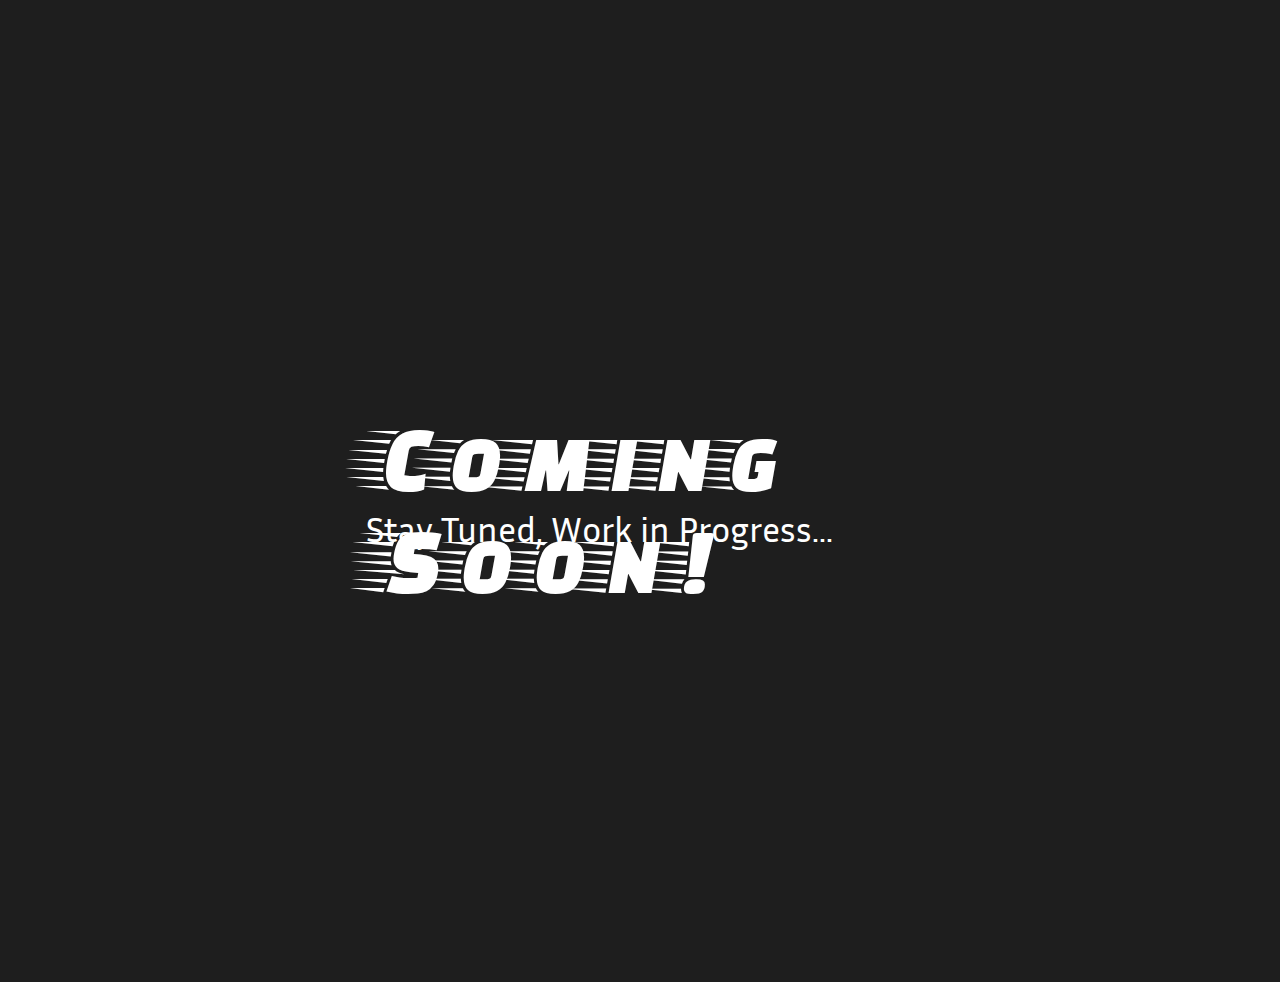
==== Pages/wip.html @ bd7b9c25 "Deploy" ====
<!DOCTYPE html>
<html>
  <head>
    <meta charset="utf-8" />
    <meta name="viewport" content="initial-scale=1, width=device-width" />
    <title>Work in Progress</title>
    <link rel="stylesheet" href="../CSS/styles.css" />
    <link
      rel="stylesheet"
      href="https://fonts.googleapis.com/css2?family=Faster One:wght@400&display=swap"
    />
    <link
      rel="stylesheet"
      href="https://fonts.googleapis.com/css2?family=Inria Sans:wght@400&display=swap"
    />
  </head>
  <body>
    <div class="container">
      <div class="comming-soon">
        <div class="coming-soon">Coming Soon!</div>
        <div class="stay-tuned-work">Stay Tuned, Work in Progress...</div>
      </div>
    </div>
  </body>
</html>
---- CSS/styles.css ----
body {
  margin: 0;
  line-height: normal;
}

.coming-soon {
  position: absolute;
  top: 0px;
  left: 0px;
}
.stay-tuned-work {
  position: absolute;
  top: 102px;
  left: 0px;
  font-size: 36px;
  font-family: 'Inria Sans';
}
.comming-soon {
  position: absolute;
  top: 405px;
  left: 366px;
  width: 780px;
  height: 145px;
}
.container {
  width: 100%;
  position: relative;
  background-color: #1e1e1e;
  height: 982px;
  overflow: hidden;
  text-align: left;
  font-size: 96px;
  color: #fff;
  font-family: 'Faster One';
}
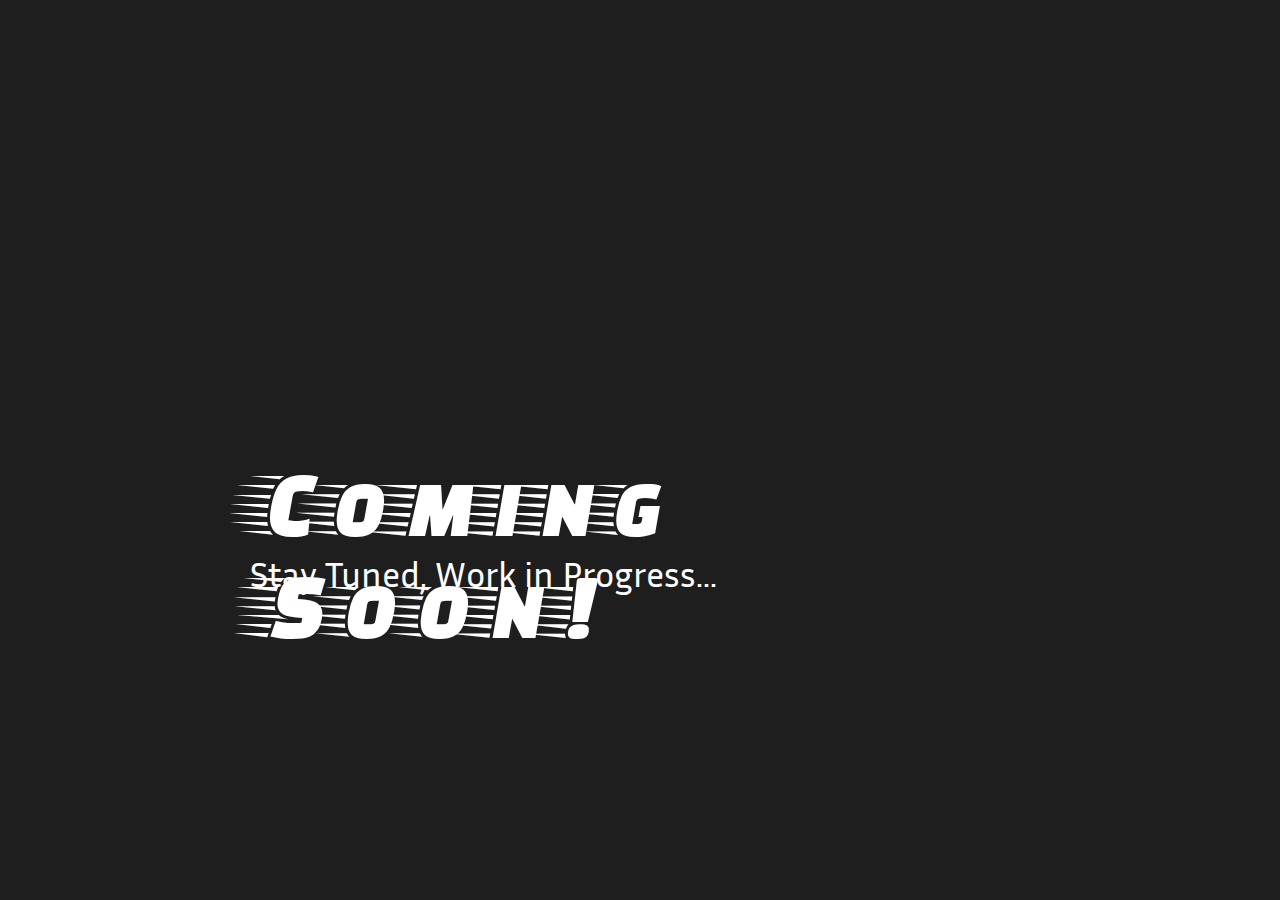
==== commit f07e90e7: "Added responsive elements" ====
--- a/Pages/wip.html
+++ b/Pages/wip.html
@@ -4,7 +4,7 @@
     <meta charset="utf-8" />
     <meta name="viewport" content="initial-scale=1, width=device-width" />
     <title>Work in Progress</title>
-    <link rel="stylesheet" href="../CSS/styles.css" />
+    <link rel="stylesheet" href="../CSS/wip.css" />
     <link
       rel="stylesheet"
       href="https://fonts.googleapis.com/css2?family=Faster One:wght@400&display=swap"
--- a/CSS/wip.css
+++ b/CSS/wip.css
@@ -0,0 +1,45 @@
+/* Base styles that apply to all devices */
+body {
+  margin: 0;
+  line-height: normal;
+}
+
+.container {
+  width: 100%;
+  position: relative;
+  background-color: #1e1e1e;
+  min-height: 100vh; /* Make height responsive to the content or viewport */
+  text-align: left;
+  font-size: 36px; /* You may want to scale this down on smaller screens */
+  color: #fff;
+  font-family: 'Inria Sans';
+}
+
+/* Position elements absolutely within .container, which is relative */
+.stay-tuned-work {
+  position: absolute;
+  top: 102px;
+  left: 0px;
+  font-family: 'Inria Sans';
+
+}
+
+.coming-soon, .comming-soon { /* Note: corrected class name for consistency */
+  position: absolute;
+  font-family: 'Faster One';
+}
+
+.coming-soon {
+  top: 0px;
+  left: 0px;
+  font-size: 96px; /* Large fonts for large screens, adjust below */
+}
+
+.comming-soon {
+  top: 50%; /* Center vertically in all devices */
+  left: 50%; /* Center horizontally in all devices */
+  transform: translate(-50%, -50%); /* Adjust position to truly center */
+  width: 80%; /* Responsive width */
+  max-width: 780px; /* Maximum width */
+  height: auto; /* Height auto for scalability */
+}